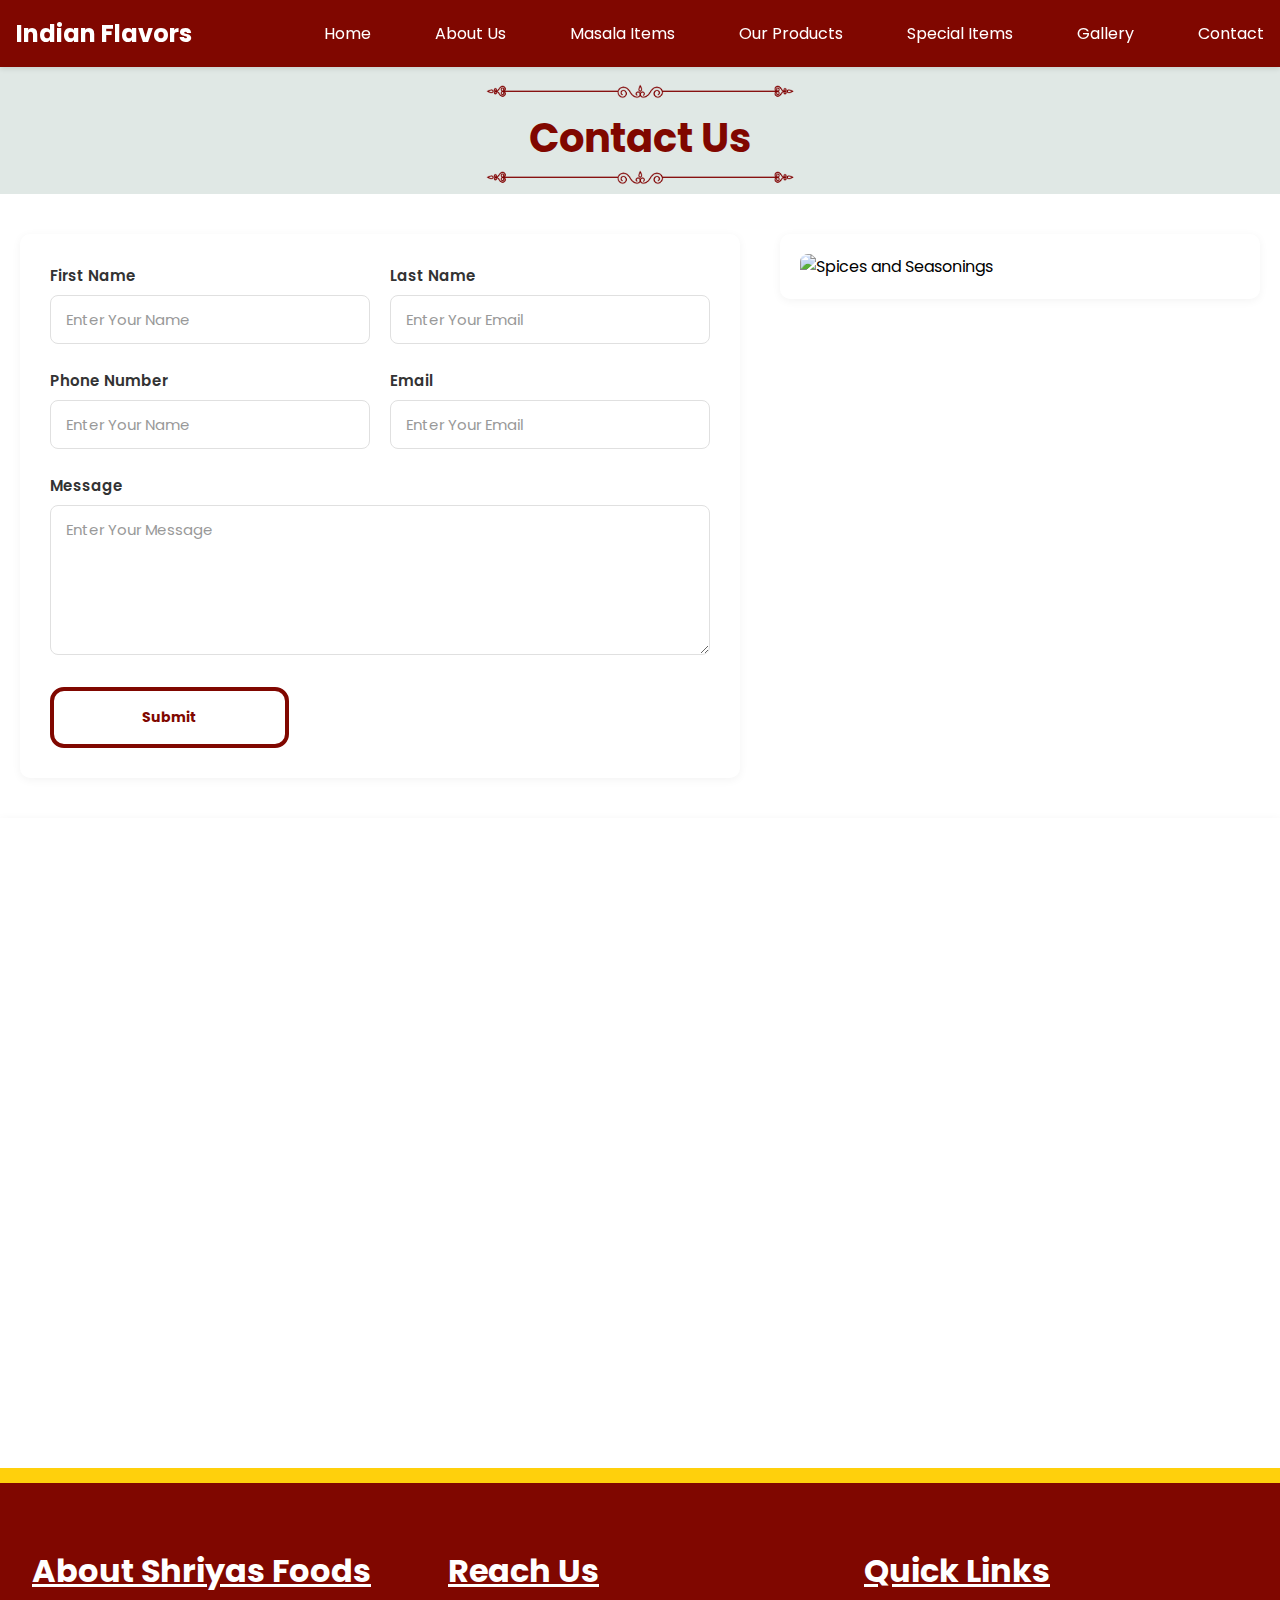
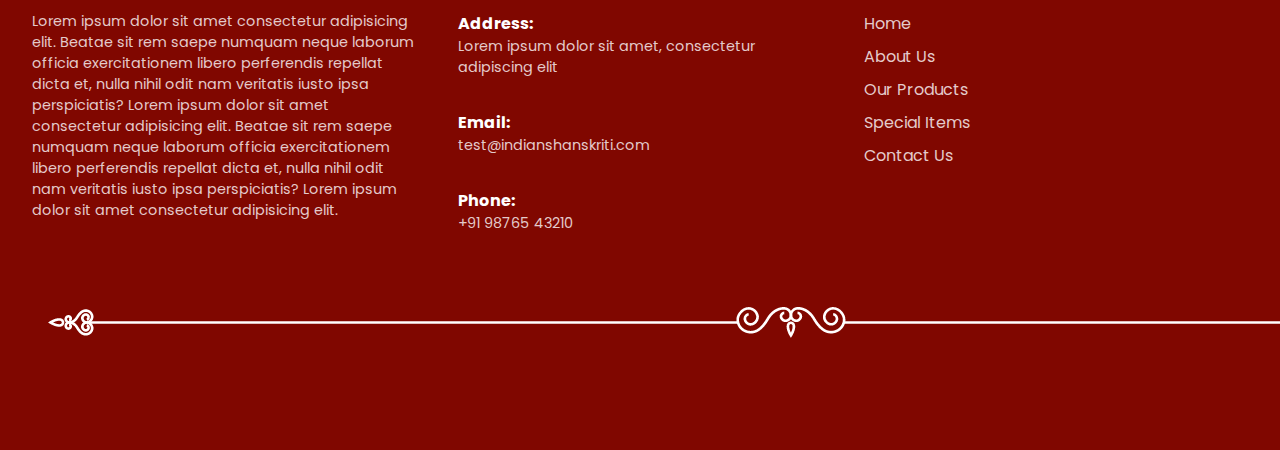
==== contact-us.html @ 0e639d6b "contact" ====
<!DOCTYPE html>
<html lang="en">
  <head>
    <meta charset="UTF-8" />
    <meta name="viewport" content="width=device-width, initial-scale=1.0" />
    <title>Contact Us - Spice Theme</title>
    <link rel="stylesheet" href="assets/css/contact.css" />
    <link rel="stylesheet" href="assets/css/main.css" />
  </head>
  <body>
    <header>
      <nav>
        <div class="logo">Indian Flavors</div>
        <div class="menu-toggle">
          <i class="fas fa-bars"></i>
        </div>
        <div class="nav-links">
          <a href="#home">Home</a>
          <a href="#about">About Us</a>
          <a href="#collections">Masala Items</a>
          <a href="#products">Our Products</a>
          <a href="#collections">Special Items</a>
          <a href="#collections">Gallery</a>
          <a href="/contact-us.html">Contact</a>
        </div>
      </nav>
    </header>
    <br /><br />
    <div class="contact-us1" id="contact-us">
      <div class="contact-us-heading">
        <img
          style="transform: scale(0.7)"
          class=""
          src="assets/images/title_border.png"
          alt=""
        />
        <h2>Contact Us</h2>
        <img
          style="transform: scale(0.7)"
          class=""
          src="assets/images/title_border.png"
          alt=""
        />
      </div>
    </div>

    <div class="container">
      <div class="form-container">
        <form id="contactForm" onsubmit="return validateForm(event)">
          <div class="form-row">
            <div class="form-group">
              <label for="firstName">First Name</label>
              <input type="text" id="firstName" placeholder="Enter Your Name" />
              <div class="error" id="firstNameError">
                Please enter your first name
              </div>
            </div>

            <div class="form-group">
              <label for="lastName">Last Name</label>
              <input type="text" id="lastName" placeholder="Enter Your Email" />
              <div class="error" id="lastNameError">
                Please enter your last name
              </div>
            </div>
          </div>

          <div class="form-row">
            <div class="form-group">
              <label for="phone">Phone Number</label>
              <input type="tel" id="phone" placeholder="Enter Your Name" />
              <div class="error" id="phoneError">
                Please enter a valid phone number
              </div>
            </div>

            <div class="form-group">
              <label for="email">Email</label>
              <input type="email" id="email" placeholder="Enter Your Email" />
              <div class="error" id="emailError">
                Please enter a valid email address
              </div>
            </div>
          </div>

          <div class="form-group">
            <label for="message">Message</label>
            <textarea id="message" placeholder="Enter Your Message"></textarea>
            <div class="error" id="messageError">Please enter your message</div>
          </div>

          <a href="#" class="read-more-btn2">Submit</a>
        </form>
      </div>

      <div class="image-container">
        <img src="https://picsum.photos/400/400" alt="Spices and Seasonings" />
      </div>
    </div>

    <div class="map-section">
      <div class="map-container">
        <iframe
          style="border: 0"
          loading="lazy"
          allowfullscreen
          referrerpolicy="no-referrer-when-downgrade"
          src="https://www.google.com/maps/embed/v1/place?key=API_KEY
          &q=Space+Needle,Seattle+WA"
        >
        </iframe>
      </div>
    </div>

    <div class="footer-gap"></div>
    <footer id="contact">
      <div class="footer-grid">
        <div class="footer-section-content">
          <h3>About Shriyas Foods</h3>
          <p>
            Lorem ipsum dolor sit amet consectetur adipisicing elit. Beatae sit
            rem saepe numquam neque laborum officia exercitationem libero
            perferendis repellat dicta et, nulla nihil odit nam veritatis iusto
            ipsa perspiciatis? Lorem ipsum dolor sit amet consectetur
            adipisicing elit. Beatae sit rem saepe numquam neque laborum officia
            exercitationem libero perferendis repellat dicta et, nulla nihil
            odit nam veritatis iusto ipsa perspiciatis? Lorem ipsum dolor sit
            amet consectetur adipisicing elit.
          </p>
        </div>
        <div class="footer-section">
          <h3>Reach Us</h3>

          <div class="reach-us-content">
            <i class="fa fa-map-marker icon" aria-hidden="true"></i>
            <div class="">
              <b>Address:</b>
              <p>Lorem ipsum dolor sit amet, consectetur adipiscing elit</p>
            </div>
          </div>

          <div class="reach-us-content">
            <i class="fa fa-envelope-o icon" aria-hidden="true"></i>
            <div class="">
              <b>Email:</b>
              <p>test@indianshanskriti.com</p>
            </div>
          </div>

          <div class="reach-us-content">
            <i class="fa fa-phone icon" aria-hidden="true"></i>
            <div class="">
              <b>Phone:</b>
              <p>+91 98765 43210</p>
            </div>
          </div>
          <br />
        </div>
        <div class="footer-section">
          <h3>Quick Links</h3>
          <div class="footer-links">
            <a href="#home">Home</a>
            <a href="#about">About Us</a>
            <a href="#products">Our Products</a>
            <a href="#special">Special Items</a>
            <a href="#contact">Contact Us</a>
          </div>
        </div>
      </div>
      <div class="copyright">
        <img class="" src="assets/images/title_border_w.png" alt="" />
        <br /><br />
      </div>
    </footer>

    <script>
      function validateForm(event) {
        event.preventDefault();
        let isValid = true;

        // Reset errors
        document.querySelectorAll(".error").forEach((error) => {
          error.style.display = "none";
        });

        // Validate First Name
        const firstName = document.getElementById("firstName").value;
        if (!firstName.trim()) {
          document.getElementById("firstNameError").style.display = "block";
          isValid = false;
        }

        // Validate Last Name
        const lastName = document.getElementById("lastName").value;
        if (!lastName.trim()) {
          document.getElementById("lastNameError").style.display = "block";
          isValid = false;
        }

        // Validate Phone
        const phone = document.getElementById("phone").value;
        const phoneRegex = /^\d{10}$/;
        if (!phoneRegex.test(phone.trim())) {
          document.getElementById("phoneError").style.display = "block";
          isValid = false;
        }

        // Validate Email
        const email = document.getElementById("email").value;
        const emailRegex = /^[^\s@]+@[^\s@]+\.[^\s@]+$/;
        if (!emailRegex.test(email.trim())) {
          document.getElementById("emailError").style.display = "block";
          isValid = false;
        }

        // Validate Message
        const message = document.getElementById("message").value;
        if (!message.trim()) {
          document.getElementById("messageError").style.display = "block";
          isValid = false;
        }

        if (isValid) {
          alert("Form submitted successfully!");
          document.getElementById("contactForm").reset();
        }

        return false;
      }
    </script>
  </body>
</html>
---- assets/css/contact.css ----
.container {
    max-width: 1600px;
    margin: 40px auto;
    padding: 0 20px;
    display: grid;
    grid-template-columns: 1.5fr 1fr;
    gap: 40px;
    align-items: start;
}

.form-container {
    background: white;
    padding: 30px;
    border-radius: 10px;
    box-shadow: 0 2px 10px rgba(0, 0, 0, 0.05);
}

.form-row {
    display: grid;
    grid-template-columns: 1fr 1fr;
    gap: 20px;
    margin-bottom: 25px;
}

.form-group {
    margin-bottom: 25px;
}

.form-row .form-group {
    margin-bottom: 0;
}

label {
    display: block;
    margin-bottom: 8px;
    color: #333;
    font-weight: 600;
    font-size: 15px;
}

input,
textarea {
    width: 100%;
    padding: 12px 15px;
    border: 1px solid #e0e0e0;
    border-radius: 8px;
    font-size: 15px;
    background-color: #ffffff;
    transition: border-color 0.3s;
}

input:focus,
textarea:focus {
    outline: none;
    border-color: #8b0000;
}

input::placeholder,
textarea::placeholder {
    color: #999;
}

textarea {
    height: 150px;
    resize: vertical;
}

.submit-btn {
    background-color: #8b0000;
    color: white;
    padding: 12px 40px;
    border: none;
    border-radius: 6px;
    cursor: pointer;
    font-size: 16px;
    font-weight: 600;
    float: right;
    transition: background-color 0.3s;
}

.submit-btn:hover {
    background-color: #660000;
}

.image-container {
    background: white;
    padding: 20px;
    border-radius: 10px;
    box-shadow: 0 2px 10px rgba(0, 0, 0, 0.05);
}

.image-container img {
    width: 100%;
    height: auto;
    border-radius: 8px;
    display: block;
}

.error {
    color: #8b0000;
    font-size: 13px;
    margin-top: 5px;
    display: none;
}

@media (max-width: 968px) {
    .container {
        grid-template-columns: 1fr;
        gap: 30px;
    }

    .form-row {
        grid-template-columns: 1fr;
        gap: 25px;
    }

    .header h1 {
        font-size: 2em;
        padding: 0 40px;
    }

    .image-container {
        order: -1;
    }
}

@media (max-width: 480px) {
    .container {
        padding: 0 15px;
        margin: 20px auto;
    }

    .form-container,
    .image-container {
        padding: 20px;
    }

    .header h1 {
        font-size: 1.8em;
        padding: 0 30px;
    }
}

.contact-us1 {
    background: #e0e8e5;
    display: flex;
    flex-direction: column;
    align-items: center;
    padding: 2rem 0rem 0rem;
}

.contact-us-heading {
    text-align: center;
}

.contact-us-heading h2 {
    font-size: 2.5rem;
    color: #800700;
    font-weight: 700;
}

.map-section {
    max-width: 100%;
}

.map-container {
    width: 100%;
    height: 650px;
    overflow: hidden;
    box-shadow: 0 2px 10px rgba(0, 0, 0, 0.05);
}

.map-container iframe {
    width: 100%;
    height: 100%;
    border: none;
}

@media (max-width: 768px) {
    .map-container {
        height: 350px;
    }
}

@media (max-width: 480px) {
    .map-container {
        height: 300px;
    }
}
---- assets/css/main.css ----
@import url('https://fonts.googleapis.com/css2?family=Poppins:ital,wght@0,100;0,200;0,300;0,400;0,500;0,600;0,700;0,800;0,900;1,100;1,200;1,300;1,400;1,500;1,600;1,700;1,800;1,900&display=swap');

* {
  font-family: "Poppins", sans-serif;
  font-weight: 400;
  font-style: normal;
  margin: 0;
  padding: 0;
  box-sizing: border-box;
  /* font-family: Arial, sans-serif; */
}

/* Header Styles */
header {
  background: #800700;
  padding: 1rem;
  box-shadow: 0 2px 5px rgba(0, 0, 0, 0.1);
  position: fixed;
  width: 100%;
  top: 0;
  z-index: 1000;
}

nav {
  /* max-width: 1200px; */
  margin: 0 auto;
  display: flex;
  justify-content: space-between;
  align-items: center;
}

.logo {
  font-size: 1.5rem;
  font-weight: bold;
  color: #fff;
}

.nav-links {
  display: flex;
  gap: 4rem;
}

.nav-links a {
  text-decoration: none;
  color: #333;
  color: #fff;
  transition: color 0.3s;
}

.nav-links a:hover {
  color: #ffff;
}


/* Hero Section */
.hero {
  /* background: linear-gradient(rgba(0, 0, 0, 0.5), rgba(0, 0, 0, 0.5)),
    url("/api/placeholder/1200/600"); */
  background-image: url('https://picsum.photos/1200/600');
  height: 80vh;
  background-size: cover;
  background-position: center;
  display: flex;
  align-items: center;
  justify-content: right;
  text-align: center;
  color: white;
  margin-top: 60px;
}

.hero-content {
  display: flex;
  flex-direction: column;
  justify-content: start;
  text-align: right;
  max-width: 800px;
  background-image: 'https://picsum.photos/200/300';
  padding: 2rem;
}

.hero-content h1 {
  font-size: 5rem;
  font-weight: 700;
}

.hero-content p {
  font-size: 5rem;
  margin-bottom: 1rem;
}

.hero-content .offer {
  font-size: 2rem;
  color: #ffd700;
  margin: 1rem 0;
}

/* Sections */
section {
  padding: 4rem 2rem;
}

.section-title {
  text-align: center;
  margin-bottom: 2rem;
  color: #800700;
  font-weight: 800;
  font-family: "Poppins", serif;
  font-size: 4rem;
}

/* About Section */
.about {
  background: #f8f9fa;
  padding: 6rem 2rem;
  display: flex;
  flex-direction: column;
}

.about1 {
  background: #800700;
}

.about-container {
  max-width: 1700px;
  margin: 0 auto;
  display: grid;
  grid-template-columns: 1fr 1fr;
  gap: 4rem;
  align-items: center;
}

.about-container1 {
  max-width: 100%;
  margin: 0 auto;
  display: grid;
  grid-template-columns: 1fr 1fr;
  gap: 4rem;
  align-items: center;
}

.about-content {
  padding-right: 2rem;
}

.about-content1 {
  padding: 6rem;
}

.about-head {
  font-family: "Poppins", serif;
  font-weight: 700;
  font-style: normal;
  font-size: 5rem;
  text-align: center;
  margin-bottom: 0rem;
  color: #800700;
}

.title-image {
  transform: scale(0.3);
}

.discount h1 {
  font-size: 4rem;
  color: #fff;
  margin-top: 28px;
}

.discount p {
  font-size: 6rem;
  font-weight: 800;
}

.about-content p {
  line-height: 1.8;
  color: #000;
  margin-bottom: 1.5rem;
}

.about-content1 p {
  line-height: 1.8;
  color: #fff;
  margin-bottom: 1.5rem;
}

.about-image {
  position: relative;
  height: 90%;
  min-height: 400px;
  overflow: hidden;
  border-radius: 14px;
  box-shadow: 0 10px 20px rgba(0, 0, 0, 0.1);
}

.about-image1 {
  position: relative;
  width: 100%;
  height: 100%;
  min-height: 800px;
  overflow: hidden;
  /* border-radius: 14px; */
  /* box-shadow: 0 10px 20px rgba(0, 0, 0, 0.1); */
  background: url('https://picsum.photos/800/600');
  background-size: cover;
}

.about-image img {
  width: 100%;
  height: 100%;
  object-fit: cover;
  display: block;
}

/* Updated Responsive Styles */
@media (max-width: 768px) {
  .about-container {
    grid-template-columns: 1fr;
    gap: 2rem;
  }

  .hero-content h1 {
    font-size: 3rem;
    font-weight: 700;
  }

  .hero-content p {
    font-size: 1.8rem;
    margin-bottom: 1rem;
  }

  .about-head {
    font-size: 3rem;
  }

  .about-container1 {
    grid-template-columns: 1fr;
    gap: 2rem;
  }

  .about-content {
    padding-right: 0;
    text-align: center;
  }

  .about-image {
    min-height: 300px;
    order: -1;
    /* Makes image appear first on mobile */
  }

  .about-image1 {
    min-height: 300px;
    order: -1;
    display: none;
    /* Makes image appear first on mobile */
  }
}

/* Collections Grid */
.best-seller {
  padding: 6rem 2rem;
  background: #fee9e8;
  display: flex;
  flex-direction: column;
  align-items: center;
}

.best-seller1 {
  padding: 6rem 2rem;
  background: #e0e8e5;
  display: flex;
  flex-direction: column;
  align-items: center;
}

.best-seller-heading {
  text-align: center;
  margin-bottom: 3rem;
}

.best-seller-heading h2 {
  font-size: 4.5rem;
  color: #800700;
  font-weight: 700;
  margin-bottom: 0rem;
}

.best-seller-heading p {
  max-width: 1400px;
  margin: 0 auto;
  color: #000;
  font-weight: 500;
  line-height: 1.8;
}

.best-seller-grid {
  display: grid;
  grid-template-columns: repeat(auto-fit, minmax(300px, 1fr));
  gap: 2.5rem;
  max-width: 1600px;
  place-items: center;
  margin: 0 auto;
}

.best-seller-item {
  background: #fff;
  /* border-radius: 14px; */
  overflow: hidden;
  box-shadow: 0 3px 10px rgba(0, 0, 0, 0.1);
  transition: transform 0.3s ease;
}

.best-seller-item:hover {
  transform: translateY(-5px);
}

.best-seller-image {
  position: relative;
  height: 350px;
  overflow: hidden;
}

.best-seller-image img {
  width: 100%;
  height: 100%;
  object-fit: cover;
  transition: transform 0.3s ease;
}

.best-seller-item:hover .best-seller-image img {
  transform: scale(1.05);
}

/* .best-seller-content {
  padding: 1.5rem;
} */

.best-seller-content h3 {
  font-size: 1rem;
  color: #fff;
  font-weight: 700;
  padding: 10px;
  text-align: center;
  background-color: #800700;
  /* margin-bottom: 1rem; */
}

.read-more-btn {
  display: inline-block;
  padding: 1rem 5.5rem;
  background: #800700;
  font-weight: 700;
  color: white;
  font-size: 14px;
  text-decoration: none;
  border-radius: 14px;
  text-align: center;
  transition: background 0.3s ease;
}

.read-more-btn1 {
  display: inline-block;
  padding: 1rem 5.5rem;
  background: #fff;
  font-weight: 700;
  color: #800700;
  font-size: 14px;
  text-decoration: none;
  border-radius: 14px;
  text-align: center;
  transition: background 0.3s ease;
}

.read-more-btn2 {
  display: inline-block;
  padding: 1rem 5.5rem;
  background: #fff;
  font-weight: 700;
  border: 4px solid #800700;
  color: #800700;
  font-size: 14px;
  text-decoration: none;
  border-radius: 14px;
  text-align: center;
  transition: background 0.3s ease;
}

.read-more-btn:hover {
  background: #d62937;
}

@media (max-width: 768px) {
  .best-seller {
    padding: 4rem 1rem;
  }

  .best-seller-grid {
    grid-template-columns: 1fr;
    gap: 2rem;
  }

  .best-seller-heading h2 {
    font-size: 2rem;
  }

  .features-grid {
    grid-template-columns: repeat(2, 1fr) !important;
  }
}

/* Features Grid */
.features-grid {
  display: grid;
  grid-template-columns: repeat(auto-fit, minmax(200px, 1fr));
  gap: 2rem;
  max-width: 1600px;
  align-items: center;
  margin: 0 auto;
}

.feature-item {
  text-align: center;
  padding: 2rem;
  background: url('https://assets.aboutamazon.com/2e/d7/ac71f1f344c39f8949f48fc89e71/amazon-logo-squid-ink-smile-orange.png');
  background-size: contain;
  /* border-radius: 8px; */
  /* box-shadow: 0 2px 5px rgba(0, 0, 0, 0.1); */
}

/* Footer */
footer {
  background: #800700;
  color: white;
  padding: 4rem 2rem;
}

.footer-grid {
  display: grid;
  grid-template-columns: repeat(auto-fit, minmax(250px, 1fr));
  gap: 2rem;
  max-width: 1600px;
  margin: 0 auto;
}

.footer-section h3 {
  margin-bottom: 1rem;
  font-size: 2rem;
  text-decoration: underline;
  font-weight: 700;
  color: #fff;
}

.footer-section-content h3 {
  margin-bottom: 1rem;
  font-size: 2rem;
  text-decoration: underline;
  font-weight: 700;
  color: #fff;
}

.footer-section p {
  margin-bottom: 2rem;
  color: #e4caca;
  font-size: 0.9rem;
}

.footer-section-content p {
  margin-bottom: 2rem;
  color: #e4caca;
  font-size: 0.9rem;
  /* margin-left: 21px; */
  max-width: 400px;
}

.footer-section b {
  font-weight: 700;
}

.reach-us-content {
  display: flex;
  flex-direction: row;
}

.reach-us-content i {
  display: flex;
  padding-top: 7px;
  padding-right: 10px;
  flex-direction: row;
}

.footer-links a {
  color: #e4caca;
  text-decoration: none;
  display: block;
  margin-bottom: 0.5rem;
}

.copyright {
  text-align: center;
  padding: 1rem;
}

/* Responsive Menu */
.menu-toggle {
  display: none;
  font-size: 1.5rem;
  cursor: pointer;
}

@media (max-width: 768px) {
  .menu-toggle {
    display: block;
  }

  .nav-links {
    display: none;
    position: absolute;
    top: 100%;
    left: 0;
    right: 0;
    background: #800700;
    padding: 1rem;
    flex-direction: column;
    text-align: center;
    box-shadow: 0 2px 5px rgba(0, 0, 0, 0.1);
  }

  .nav-links.active {
    display: flex;
  }

  .hero-content h1 {
    font-size: 2rem;
  }
}

/* Why Us */
.why-section {
  padding: 6rem 2rem;
  background: white;
  position: relative;
  overflow: hidden;
}

/* Background Pattern */
.why-section::before,
.why-section::after {
  content: '';
  position: absolute;
  width: 400px;
  height: 400px;
  background-image: url("data:image/svg+xml,%3Csvg width='400' height='400' viewBox='0 0 400 400' xmlns='http://www.w3.org/2000/svg'%3E%3Ccircle cx='200' cy='200' r='200' fill='%23F5F5F5' fill-opacity='0.5'/%3E%3Cpath d='M200,0 A200,200 0 0,1 400,200' fill='none' stroke='%23EEEEEE' stroke-width='2'/%3E%3C/svg%3E");
  background-size: contain;
  background-repeat: no-repeat;
  z-index: 0;
  opacity: 0.2;
}

.why-section::before {
  left: -200px;
  top: -100px;
}

.why-section::after {
  right: -200px;
  bottom: -800px;
}

.why-container {
  max-width: 1200px;
  margin: 0 auto;
  position: relative;
  z-index: 1;
}

.why-header {
  text-align: center;
  margin-bottom: 4rem;
}

.why-title {
  font-size: 5rem;
  font-weight: 700;
  color: #002B5B;
  position: relative;
  display: inline-block;
}

/* Decorative Line */
.decorative-line {
  display: flex;
  align-items: center;
  justify-content: center;
}

.line {
  height: 2px;
  width: 100px;
  background: #002B5B;
}

.decorative-element {
  margin: 0 1rem;
  color: #002B5B;
  font-size: 1.5rem;
}

.sepration-line {
  height: 15px;
  background-color: #800700;
}

.why-description {
  max-width: 800px;
  margin: 0 auto;
  text-align: center;
  color: #666;
  line-height: 1.6;
}

.features1-grid {
  display: grid;
  grid-template-columns: repeat(2, 1fr);
  gap: 0;
  margin-top: 3rem;
}

.feature1-item {
  text-align: center;
  padding: 2rem;
  background: rgba(255, 255, 255, 0.9);
}

.border-left{
  border-left: 1px solid #DDD;
}
.border-right{
  border-right: 1px solid #DDD;
}
.border-top{
  border-top: 1px solid #DDD;
}
.border-bottom{
  border-bottom: 1px solid #DDD;
}

.feature1-icon {
  width: 60px;
  height: 60px;
  margin: 0 auto 1.5rem;
}

.feature1-icon svg {
  width: 100%;
  height: 100%;
  fill: #002B5B;
}

.feature1-title {
  font-size: 1.5rem;
  color: #002B5B;
  margin-bottom: 1rem;
}

/* Lines between grid items */
/* .features1-grid::before {
  content: '';
  position: absolute;
  top: 50%;
  left: 50%;
  transform: translate(-50%, -50%);
  width: 2px;
  height: 80%;
  background: #002B5B;
  opacity: 0.2;
} */

/* .features1-grid::after {
  content: '';
  position: absolute;
  top: 50%;
  left: 50%;
  transform: translate(-50%, -50%);
  width: 80%;
  height: 2px;
  background: #002B5B;
  opacity: 0.2;
} */

@media (max-width: 768px) {
  /* .features1-grid {
    transform: scale(0.8);
  } */

  .discount h1 {
    font-size: 2rem;
    color: #fff;
    margin-top: 28px;
  }

  .discount p {
    font-size: 4rem;
    font-weight: 800;
  }

  .why-section {
    padding: 4rem 1rem;
  }

  .why-title {
    font-size: 2rem;
  }

  .line {
    width: 60px;
  }
}

.footer-gap {
  height: 15px;
  background-color: #ffd00c;
}
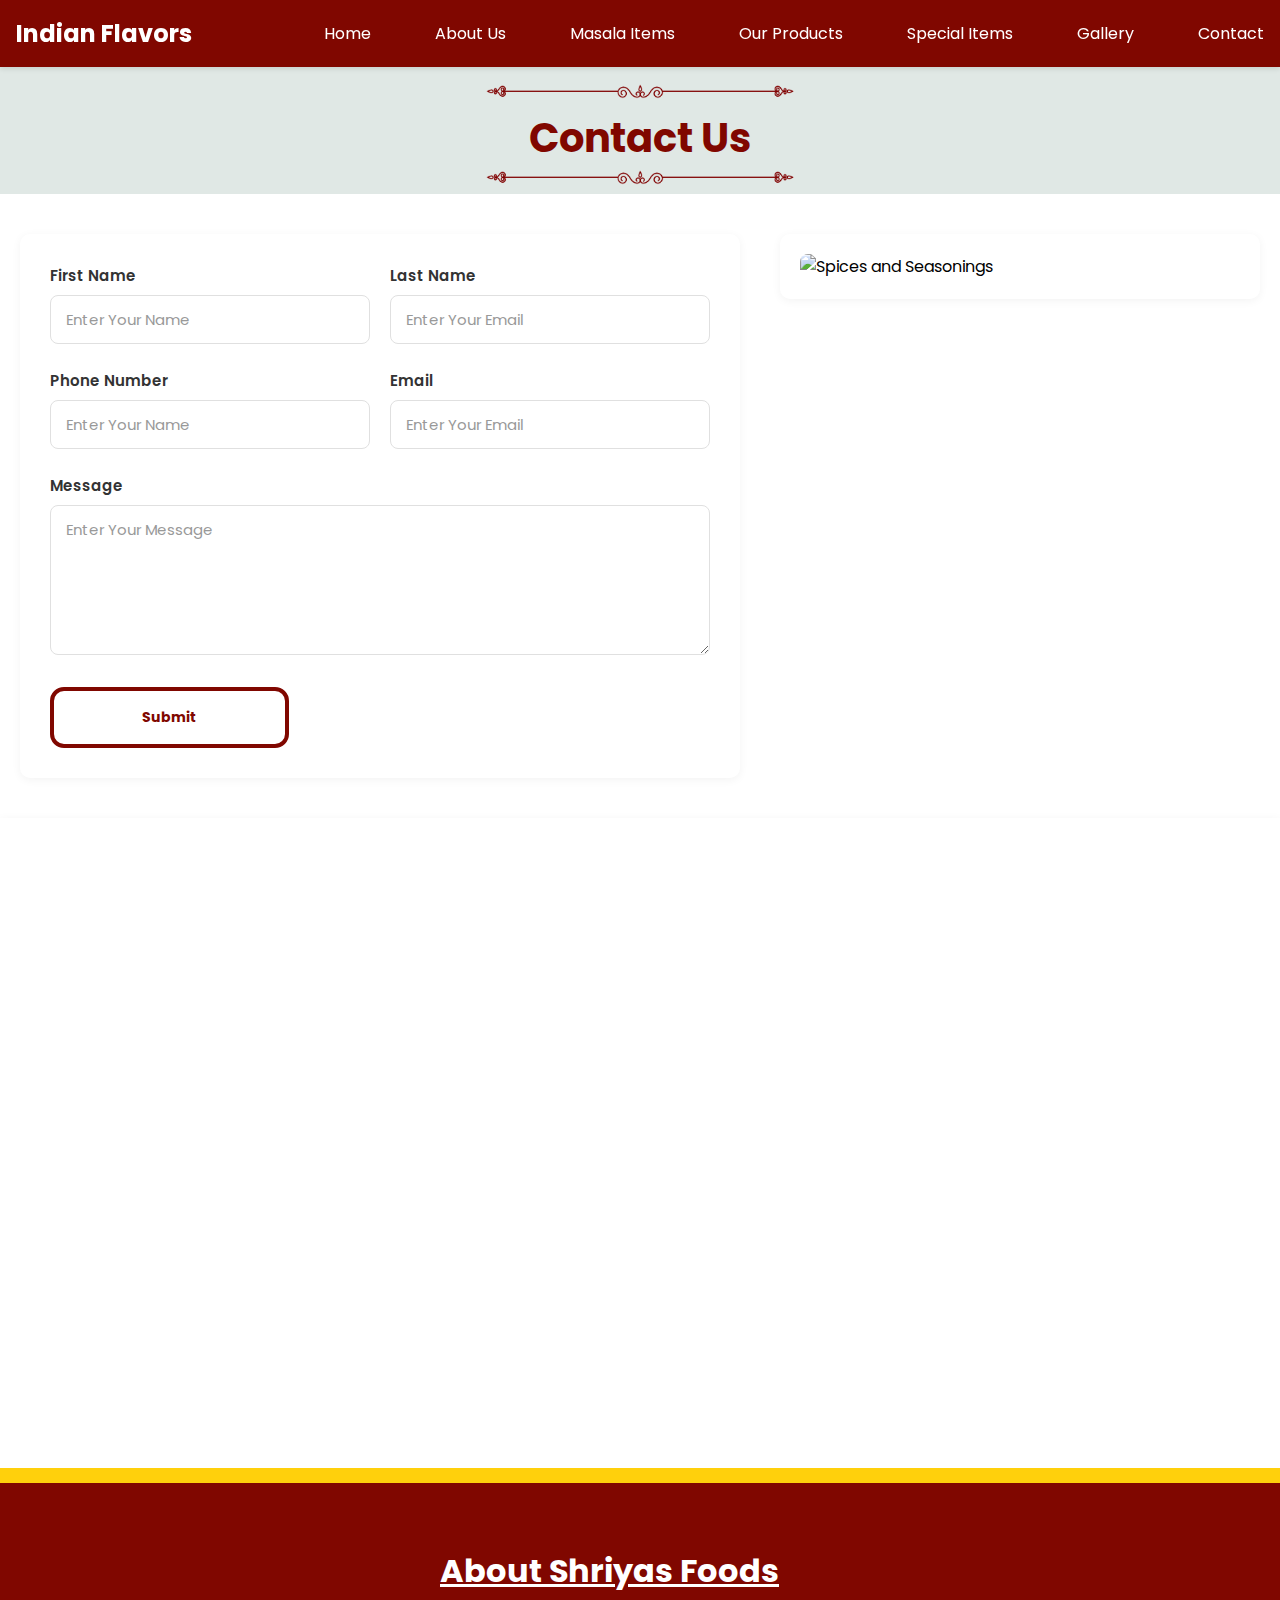
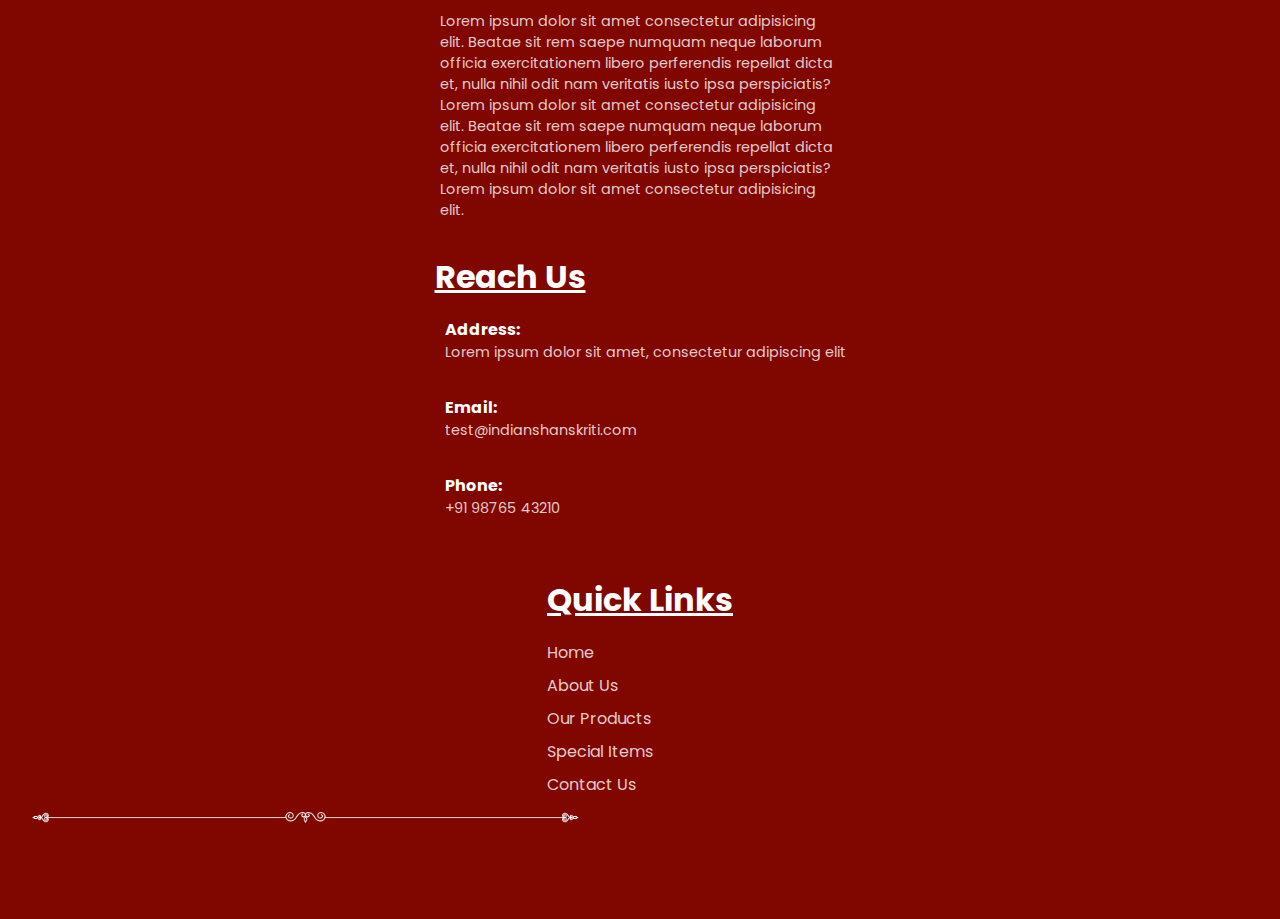
==== commit 8b9eb9f8: "ui updates finished" ====
--- a/contact-us.html
+++ b/contact-us.html
@@ -168,11 +168,12 @@
         </div>
       </div>
       <div class="copyright">
-        <img class="" src="assets/images/title_border_w.png" alt="" />
+        <img class="arrow" src="assets/images/title_border_w.png" alt="" />
         <br /><br />
       </div>
     </footer>
 
+    <script src="assets/js/main.js"></script>
     <script>
       function validateForm(event) {
         event.preventDefault();
--- a/assets/css/main.css
+++ b/assets/css/main.css
@@ -1,4 +1,4 @@
-@import url('https://fonts.googleapis.com/css2?family=Poppins:ital,wght@0,100;0,200;0,300;0,400;0,500;0,600;0,700;0,800;0,900;1,100;1,200;1,300;1,400;1,500;1,600;1,700;1,800;1,900&display=swap');
+@import url("https://fonts.googleapis.com/css2?family=Poppins:ital,wght@0,100;0,200;0,300;0,400;0,500;0,600;0,700;0,800;0,900;1,100;1,200;1,300;1,400;1,500;1,600;1,700;1,800;1,900&display=swap");
 
 * {
   font-family: "Poppins", sans-serif;
@@ -51,12 +51,11 @@
   color: #ffff;
 }
 
-
 /* Hero Section */
 .hero {
   /* background: linear-gradient(rgba(0, 0, 0, 0.5), rgba(0, 0, 0, 0.5)),
     url("/api/placeholder/1200/600"); */
-  background-image: url('https://picsum.photos/1200/600');
+  background-image: url("https://picsum.photos/1200/600");
   height: 80vh;
   background-size: cover;
   background-position: center;
@@ -74,7 +73,7 @@
   justify-content: start;
   text-align: right;
   max-width: 800px;
-  background-image: 'https://picsum.photos/200/300';
+  background-image: "https://picsum.photos/200/300";
   padding: 2rem;
 }
 
@@ -110,6 +109,7 @@
 
 /* About Section */
 .about {
+  position: relative;
   background: #f8f9fa;
   padding: 6rem 2rem;
   display: flex;
@@ -130,12 +130,20 @@
 }
 
 .about-container1 {
+  position: relative;
   max-width: 100%;
   margin: 0 auto;
   display: grid;
   grid-template-columns: 1fr 1fr;
   gap: 4rem;
   align-items: center;
+  z-index: 5;
+}
+
+.about-mandala {
+  position: absolute;
+  z-index: 0;
+  width: 52.5%;
 }
 
 .about-content {
@@ -154,6 +162,7 @@
   text-align: center;
   margin-bottom: 0rem;
   color: #800700;
+  z-index: 999;
 }
 
 .title-image {
@@ -200,7 +209,7 @@
   overflow: hidden;
   /* border-radius: 14px; */
   /* box-shadow: 0 10px 20px rgba(0, 0, 0, 0.1); */
-  background: url('https://picsum.photos/800/600');
+  background: url("https://picsum.photos/800/600");
   background-size: cover;
 }
 
@@ -421,7 +430,7 @@
 .feature-item {
   text-align: center;
   padding: 2rem;
-  background: url('https://assets.aboutamazon.com/2e/d7/ac71f1f344c39f8949f48fc89e71/amazon-logo-squid-ink-smile-orange.png');
+  background: url("https://assets.aboutamazon.com/2e/d7/ac71f1f344c39f8949f48fc89e71/amazon-logo-squid-ink-smile-orange.png");
   background-size: contain;
   /* border-radius: 8px; */
   /* box-shadow: 0 2px 5px rgba(0, 0, 0, 0.1); */
@@ -435,11 +444,17 @@
 }
 
 .footer-grid {
-  display: grid;
-  grid-template-columns: repeat(auto-fit, minmax(250px, 1fr));
-  gap: 2rem;
-  max-width: 1600px;
-  margin: 0 auto;
+  display: flex;
+  flex-direction: column;
+  align-items: center;
+  justify-content: space-between;
+  /*max-width: 1600px;
+  margin: 0 12%; */
+}
+
+.footer-items {
+  display: flex;
+  flex-direction: row;
 }
 
 .footer-section h3 {
@@ -496,8 +511,17 @@
 }
 
 .copyright {
-  text-align: center;
-  padding: 1rem;
+  text-align: start;
+}
+
+.copyright-strip {
+  display: flex;
+  flex-direction: column;
+  /* width: fit-content; */
+}
+
+.copyright1 {
+  text-align: center;
 }
 
 /* Responsive Menu */
@@ -545,7 +569,7 @@
 /* Background Pattern */
 .why-section::before,
 .why-section::after {
-  content: '';
+  content: "";
   position: absolute;
   width: 400px;
   height: 400px;
@@ -581,7 +605,7 @@
 .why-title {
   font-size: 5rem;
   font-weight: 700;
-  color: #002B5B;
+  color: #002b5b;
   position: relative;
   display: inline-block;
 }
@@ -596,12 +620,12 @@
 .line {
   height: 2px;
   width: 100px;
-  background: #002B5B;
+  background: #002b5b;
 }
 
 .decorative-element {
   margin: 0 1rem;
-  color: #002B5B;
+  color: #002b5b;
   font-size: 1.5rem;
 }
 
@@ -631,17 +655,17 @@
   background: rgba(255, 255, 255, 0.9);
 }
 
-.border-left{
-  border-left: 1px solid #DDD;
-}
-.border-right{
-  border-right: 1px solid #DDD;
-}
-.border-top{
-  border-top: 1px solid #DDD;
-}
-.border-bottom{
-  border-bottom: 1px solid #DDD;
+.border-left {
+  border-left: 1px solid #ddd;
+}
+.border-right {
+  border-right: 1px solid #ddd;
+}
+.border-top {
+  border-top: 1px solid #ddd;
+}
+.border-bottom {
+  border-bottom: 1px solid #ddd;
 }
 
 .feature1-icon {
@@ -653,12 +677,12 @@
 .feature1-icon svg {
   width: 100%;
   height: 100%;
-  fill: #002B5B;
+  fill: #002b5b;
 }
 
 .feature1-title {
   font-size: 1.5rem;
-  color: #002B5B;
+  color: #002b5b;
   margin-bottom: 1rem;
 }
 
@@ -687,6 +711,45 @@
   opacity: 0.2;
 } */
 
+.why-section {
+  position: relative;
+}
+
+.why-section{
+  display: flex;
+  width: 100vw;
+  overflow: hidden;
+}
+.why-section .mandala {
+  position: absolute;
+  top: 0;
+  left: 0;
+  width: 100%;
+  height: 100%;
+  display: flex;
+  overflow: hidden;
+  min-height: 100vh;
+  align-items: center;
+  justify-content: space-between;
+}
+.why-section .mandala .mandala-left,
+.why-section .mandala .mandala-right {
+  position: absolute;
+  width: 45%;
+}
+.why-section .mandala .mandala-left{
+  left: -12%;
+  transform: rotate(-90deg);
+}
+.why-section .mandala .mandala-right{
+  right: -12%;
+  transform: rotate(90deg);
+}
+
+.arrow{
+  width: 45%;
+}
+
 @media (max-width: 768px) {
   /* .features1-grid {
     transform: scale(0.8);
@@ -711,12 +774,26 @@
     font-size: 2rem;
   }
 
-  .line {
-    width: 60px;
+  .about-content1{
+    padding: 1.25rem;
+  }
+  .about-mandala {
+    width: 100%;
+  }
+  .arrow {
+    width: 100%;
+  }
+
+  .why-section .mandala{
+    display: none;
+  }
+
+  .footer-items{
+    flex-direction: column;
   }
 }
 
 .footer-gap {
   height: 15px;
   background-color: #ffd00c;
-}+}
